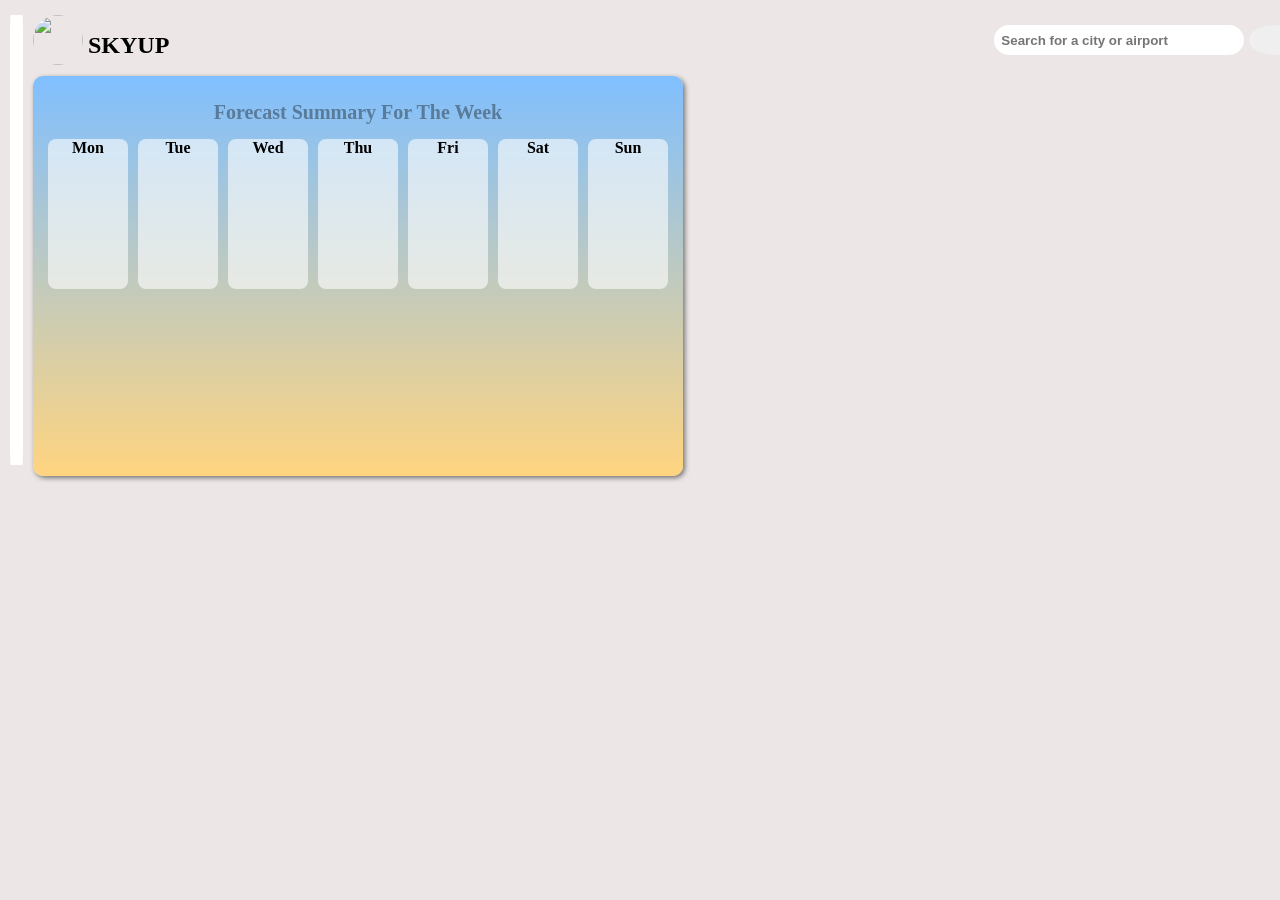
==== index.html @ 74be843d "Add files via upload" ====
<!DOCTYPE html>
<html lang="en">

<head>
    <meta charset="UTF-8">
    <meta name="viewport" content="width=device-width, initial-scale=1.0">
    <title>Weather App</title>
    <link rel="stylesheet" href="style.css">
    <link rel="stylesheet" href="https://cdnjs.cloudflare.com/ajax/libs/font-awesome/7.0.1/css/all.min.css"
        integrity="sha512-2SwdPD6INVrV/lHTZbO2nodKhrnDdJK9/kg2XD1r9uGqPo1cUbujc+IYdlYdEErWNu69gVcYgdxlmVmzTWnetw=="
        crossorigin="anonymous" referrerpolicy="no-referrer" />
</head>

<body class="web_page">
    <div class="body">

        <div class="left_board"> <i style="margin-top: 60px; margin-left: 13px; cursor: pointer;"
                class="fa-regular fa-house"></i> <br>
            <i style="margin-top: 60px; margin-left: 13px; cursor: pointer;" class="fa-solid fa-location-dot"></i> <br>
            <i style="margin-top: 60px; margin-left: 13px; cursor: pointer;" class="fa-regular fa-calendar"></i> <br>
            <i style="margin-top: 60px; margin-left: 13px; cursor: pointer;" class="fa-solid fa-ellipsis"></i> <br>
            <i style="margin-top: 60px; margin-left: 13px; cursor: pointer;" class="fa-solid fa-right-from-bracket"></i>
        </div>
        <form class="weatherform" action="">
            <nav class="nav">
                <div class="logo_div">
                    <h1> <img class="logo_image"
                            style="height: 50px; width: 50px; border-radius: 100%; cursor: pointer;"
                            src="images/weather logo.png" alt=""> </h1>
                    <h2 class="logo_title">SKYUP</h2>
                </div>
                <div class="search_div"> <input type="text" class="search" placeholder="Search for a city or airport">
                    <button type="submit"
                        style="height: 30px; width: 50px; border-radius: 90%; margin-top: 10px; border: 0; cursor: pointer;">
                        <i class="fa-solid fa-magnifying-glass"></i> </button>
                </div>
                <div> <i style="height: 30px; width: 30px; cursor: pointer; margin-top: 15px;"
                        class="fa-solid fa-envelope"></i> </div>
                <div> <i style=" height: 30px; width: 30px; cursor: pointer; margin-top: 15px;"
                        class="fa-regular fa-bell"></i> </div>
                <div> <img style="height: 50px; width: 50px; border-radius: 90%; cursor: pointer;"
                        src="images/portrait dp.jpeg" alt="">
                </div>

            </nav>

            <div class="main_div">
                <div class="card" style="display: none;">
                    <h1 class="cityDisplay"> Lokoja </h1>
                    <p class="tempDisplay"> 90°F </p>
                    <p class="humidityDisplay"> Humidity:75% </p>
                    <p class="descpDisplay"> Clear Skies </p>
                    <p class="weatherEmoji"> ☀️</p>
                    <p class="errorDisplay"> Please Enter a City</p>
                </div>

                <div class="second_div">
                    <h2 class="header_sec">Forecast Summary For The Week</h2>

                    <div class="week">
                        <div class="day">Mon</div>
                        <div class="day">Tue</div>
                        <div class="day">Wed</div>
                        <div class="day">Thu</div>
                        <div class="day">Fri</div>
                        <div class="day">Sat</div>
                        <div class="day">Sun</div>
                    </div>
                </div>
            </div>
        </form>

        <div>

        </div>

    </div>
    <script src="weather.js"></script>
</body>

</html>
---- style.css ----
* {
    margin: 0;
    padding: 0;
    box-sizing: border-box;
}

.body {
    display: flex;
    justify-items: normal;
}

.web_page {
    background-color: rgb(236, 230, 230);
}

.nav {
    display: flex;
    /* justify-items: normal; */
    margin-top: 15px;
    gap: 25px;

}

.search {
    margin-left: 800px;
    height: 30px;
    width: 250px;
    border-radius: 15px;
    padding: 7px;
    margin-top: 10px;
    /* border: 0; */
    border: 0.5px;
    flex-grow: 1;
    font-weight: bold;
}

.search_div {
    display: flex;
    justify-content: space-evenly;
    gap: 5px;
}

.logo_div {
    display: flex;
    justify-items: normal;

}

.logo_title {
    padding-top: 17px;
    padding-left: 5px;
}

.left_board {
    height: 450px;
    width: 150px;
    background-color: white;
    margin: 10px;
    margin-top: 15px;
    border-radius: 5%;
}

button[type=submit]:hover {
    background-color: rgba(236, 230, 230, 0.208);
}

.card {
    background: linear-gradient(180deg, hsl(210, 100%, 75%), hsl(40, 100%, 75%));
    display: flex;
    align-items: center;
    justify-content: center;
    flex-direction: column;
    /* gap: 20px; */
    margin: 5px 0;
    padding: 10px;
    box-shadow: 2px 2px 5px hsl(0, 0%, 0.5);
    min-width: 300px;
    height: 400px;
    width: 650px;
    border-radius: 10px;
    padding: 50px;
    width: 60%;
}

.cityDisplay {

    margin-top: 0;
    margin-bottom: 25px;
}

p {
    font-size: 1.5rem
}

.cityDisplay,
.tempDisplay {
    font-size: 2.5rem;
    font-weight: bold;
    color: hsl(0, 0%, 0.75);
    margin-bottom: 10px;
}

.humidityDisplay {
    font-weight: bold;
    margin-bottom: 10px;
}

.descpDisplay {
    font-size: 2rem;
    font-style: italic;
    font-weight: bold;
}

.weatherEmoji {
    margin: 0;
    font-size: 5.5rem;
}

.errorDisplay {
    font-size: 2.5rem;
    font-weight: bold;
    color: hsl(0, 0%, 50%);
}

.main_div {
    display: flex;
    width: 100%;
    gap: 15px;
}

/* .second_div {
    display: flex;
    justify-items: normal;
    width: 40%;
    background: linear-gradient(180deg, hsl(210, 100%, 75%), hsl(40, 100%, 75%));
    margin-top: 5px;
    box-shadow: 2px 2px 5px hsl(0, 0%, 0.5);
    min-width: 300px;
    height: 400px;
    width: 650px;
    border-radius: 10px;
    margin-right: 10px;
    gap: 20px;
} */

.second_div {
    display: flex;
    flex-direction: column;
    width: 650px;
    min-width: 300px;
    height: 400px;
    background: linear-gradient(180deg, hsl(210, 100%, 75%), hsl(40, 100%, 75%));
    margin-top: 5px;
    margin-right: 10px;
    padding: 15px;
    gap: 15px;
    border-radius: 10px;
    box-shadow: 2px 2px 5px hsl(0, 0%, 0%, 0.5);
}

.header_sec {
    padding-top: 3px;
    text-align: center;
    padding-top: 10px;
    font-size: 20px;
    font-weight: bold;
     color: hsla(0, 9%, 2%, 0.374);
}
.week {
    display: grid;
    grid-template-columns: repeat(7, 1fr);
    gap: 10px;
    flex-grow: 1;
}

.day {
    background: rgba(255, 255, 255, 0.6);
    border-radius: 8px;
    display: flex;
    /* align-items: center; */
    justify-content: center;
    font-weight: bold;
    height: 150px;
    width: 80px;
}
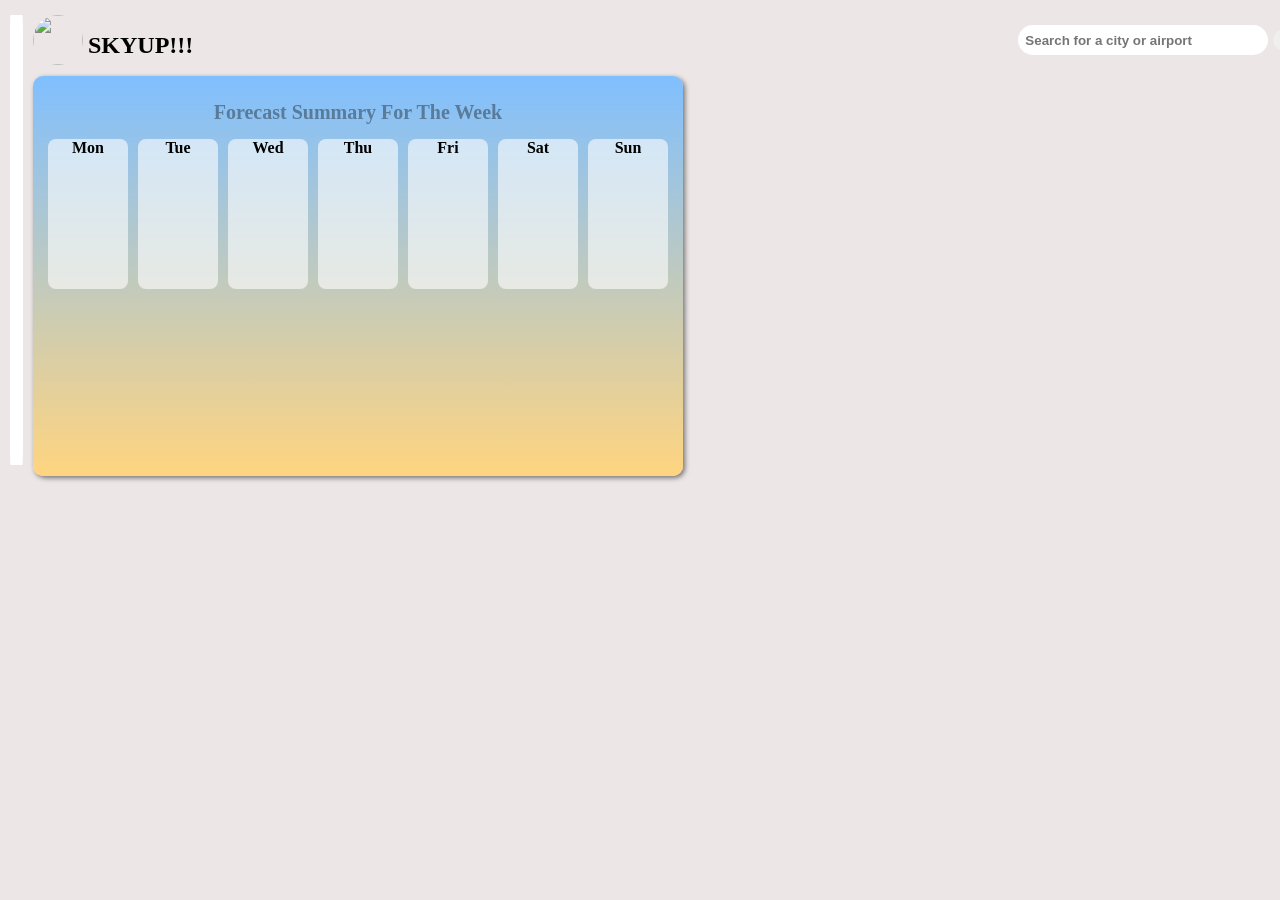
==== commit 578f005d: "Update index.html added exclamation marks to the brand name" ====
--- a/index.html
+++ b/index.html
@@ -4,7 +4,7 @@
 <head>
     <meta charset="UTF-8">
     <meta name="viewport" content="width=device-width, initial-scale=1.0">
-    <title>Weather App</title>
+    <title>Weather  Web-App</title>
     <link rel="stylesheet" href="style.css">
     <link rel="stylesheet" href="https://cdnjs.cloudflare.com/ajax/libs/font-awesome/7.0.1/css/all.min.css"
         integrity="sha512-2SwdPD6INVrV/lHTZbO2nodKhrnDdJK9/kg2XD1r9uGqPo1cUbujc+IYdlYdEErWNu69gVcYgdxlmVmzTWnetw=="
@@ -27,7 +27,7 @@
                     <h1> <img class="logo_image"
                             style="height: 50px; width: 50px; border-radius: 100%; cursor: pointer;"
                             src="images/weather logo.png" alt=""> </h1>
-                    <h2 class="logo_title">SKYUP</h2>
+                    <h2 class="logo_title">SKYUP!!!</h2>
                 </div>
                 <div class="search_div"> <input type="text" class="search" placeholder="Search for a city or airport">
                     <button type="submit"
@@ -78,4 +78,6 @@
     <script src="weather.js"></script>
 </body>
 
-</html>+
+</html>
+
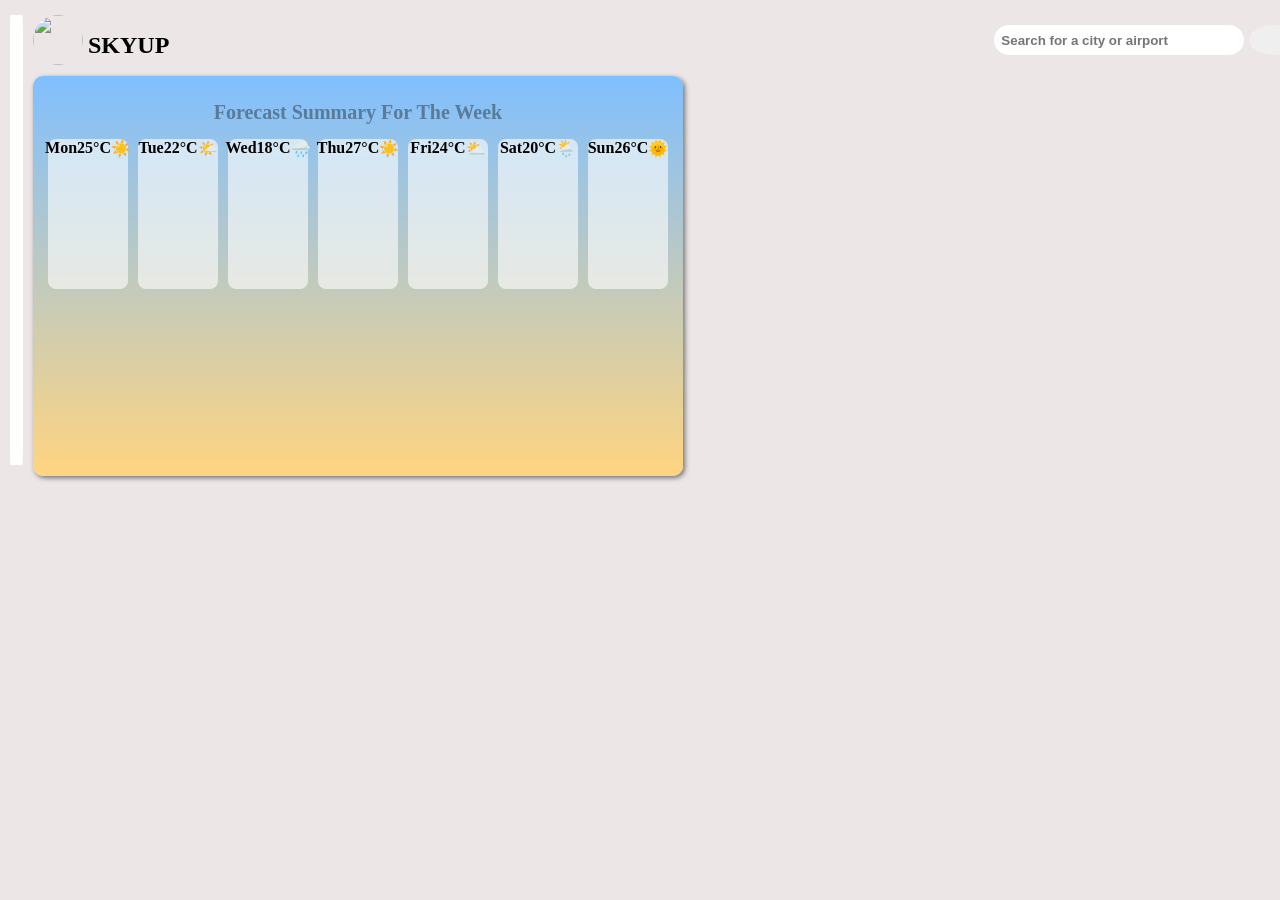
==== commit 20197e20: "Update index.html" ====
--- a/index.html
+++ b/index.html
@@ -4,7 +4,7 @@
 <head>
     <meta charset="UTF-8">
     <meta name="viewport" content="width=device-width, initial-scale=1.0">
-    <title>Weather  Web-App</title>
+    <title>Weather App</title>
     <link rel="stylesheet" href="style.css">
     <link rel="stylesheet" href="https://cdnjs.cloudflare.com/ajax/libs/font-awesome/7.0.1/css/all.min.css"
         integrity="sha512-2SwdPD6INVrV/lHTZbO2nodKhrnDdJK9/kg2XD1r9uGqPo1cUbujc+IYdlYdEErWNu69gVcYgdxlmVmzTWnetw=="
@@ -27,7 +27,7 @@
                     <h1> <img class="logo_image"
                             style="height: 50px; width: 50px; border-radius: 100%; cursor: pointer;"
                             src="images/weather logo.png" alt=""> </h1>
-                    <h2 class="logo_title">SKYUP!!!</h2>
+                    <h2 class="logo_title">SKYUP</h2>
                 </div>
                 <div class="search_div"> <input type="text" class="search" placeholder="Search for a city or airport">
                     <button type="submit"
@@ -58,13 +58,49 @@
                     <h2 class="header_sec">Forecast Summary For The Week</h2>
 
                     <div class="week">
-                        <div class="day">Mon</div>
-                        <div class="day">Tue</div>
-                        <div class="day">Wed</div>
-                        <div class="day">Thu</div>
-                        <div class="day">Fri</div>
-                        <div class="day">Sat</div>
-                        <div class="day">Sun</div>
+
+                        <div class="day" data-day="Mon">
+                            <div class="day-name">Mon</div>
+                            <div class="temperature">25°C</div>
+                            <div class="weather-emoji">☀️</div>
+                        </div>
+
+                        <div class="day" data-day="Tue">
+                            <div class="day-name">Tue</div>
+                            <div class="temperature">22°C</div>
+                            <div class="weather-emoji">🌤️</div>
+                        </div>
+
+                        <div class="day" data-day="Wed">
+                            <div class="day-name">Wed</div>
+                            <div class="temperature">18°C</div>
+                            <div class="weather-emoji">🌧️</div>
+                        </div>
+
+                        <div class="day" data-day="Thu">
+                            <div class="day-name">Thu</div>
+                            <div class="temperature">27°C</div>
+                            <div class="weather-emoji">☀️</div>
+                        </div>
+
+                        <div class="day" data-day="Fri">
+                            <div class="day-name">Fri</div>
+                            <div class="temperature">24°C</div>
+                            <div class="weather-emoji">⛅</div>
+                        </div>
+
+                        <div class="day" data-day="Sat">
+                            <div class="day-name">Sat</div>
+                            <div class="temperature">20°C</div>
+                            <div class="weather-emoji">🌦️</div>
+                        </div>
+
+                        <div class="day" data-day="Sun">
+                            <div class="day-name">Sun</div>
+                            <div class="temperature">26°C</div>
+                            <div class="weather-emoji">🌞</div>
+                        </div>
+
                     </div>
                 </div>
             </div>
@@ -78,6 +114,6 @@
     <script src="weather.js"></script>
 </body>
 
-
 </html>
 
+
--- a/style.css
+++ b/style.css
@@ -76,10 +76,10 @@
     box-shadow: 2px 2px 5px hsl(0, 0%, 0.5);
     min-width: 300px;
     height: 400px;
-    width: 650px;
+    width: 600px;
     border-radius: 10px;
     padding: 50px;
-    width: 60%;
+    width: 50%;
 }
 
 .cityDisplay {
@@ -182,4 +182,6 @@
     font-weight: bold;
     height: 150px;
     width: 80px;
-}+
+}
+
